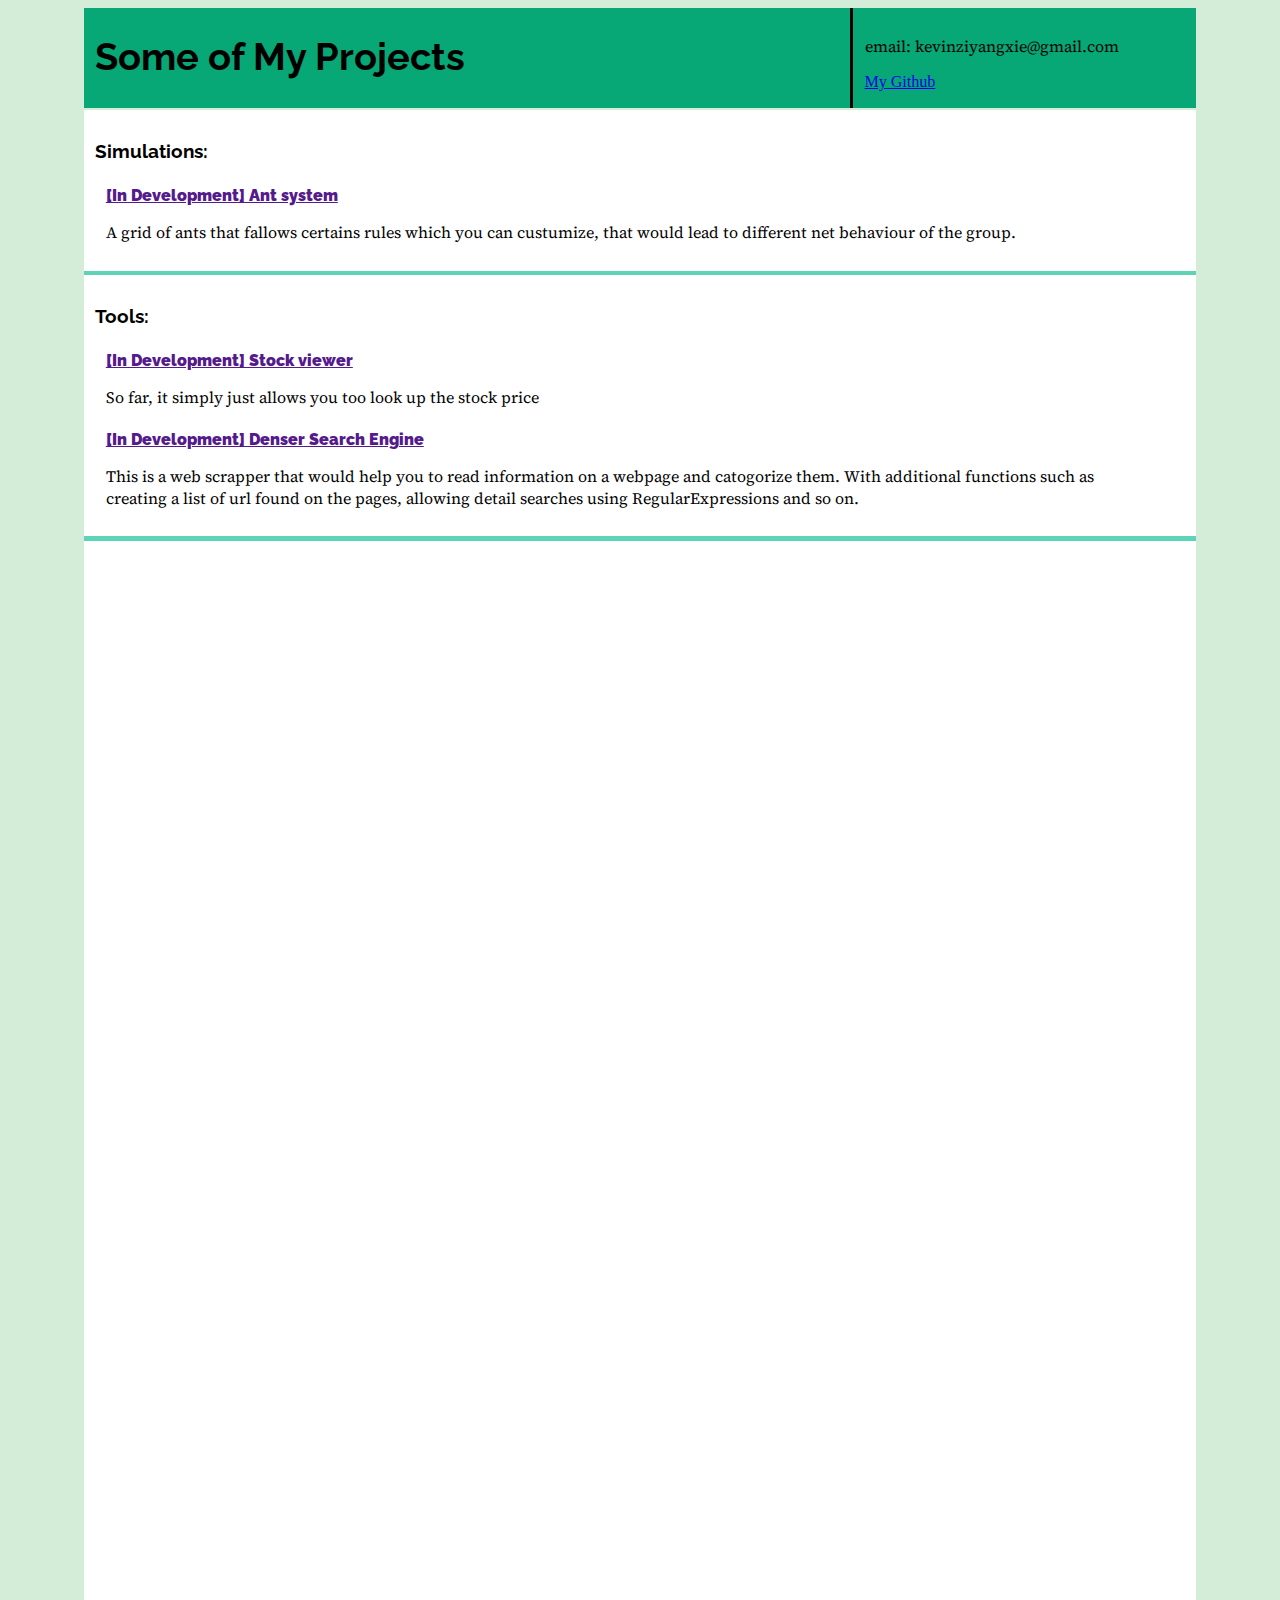
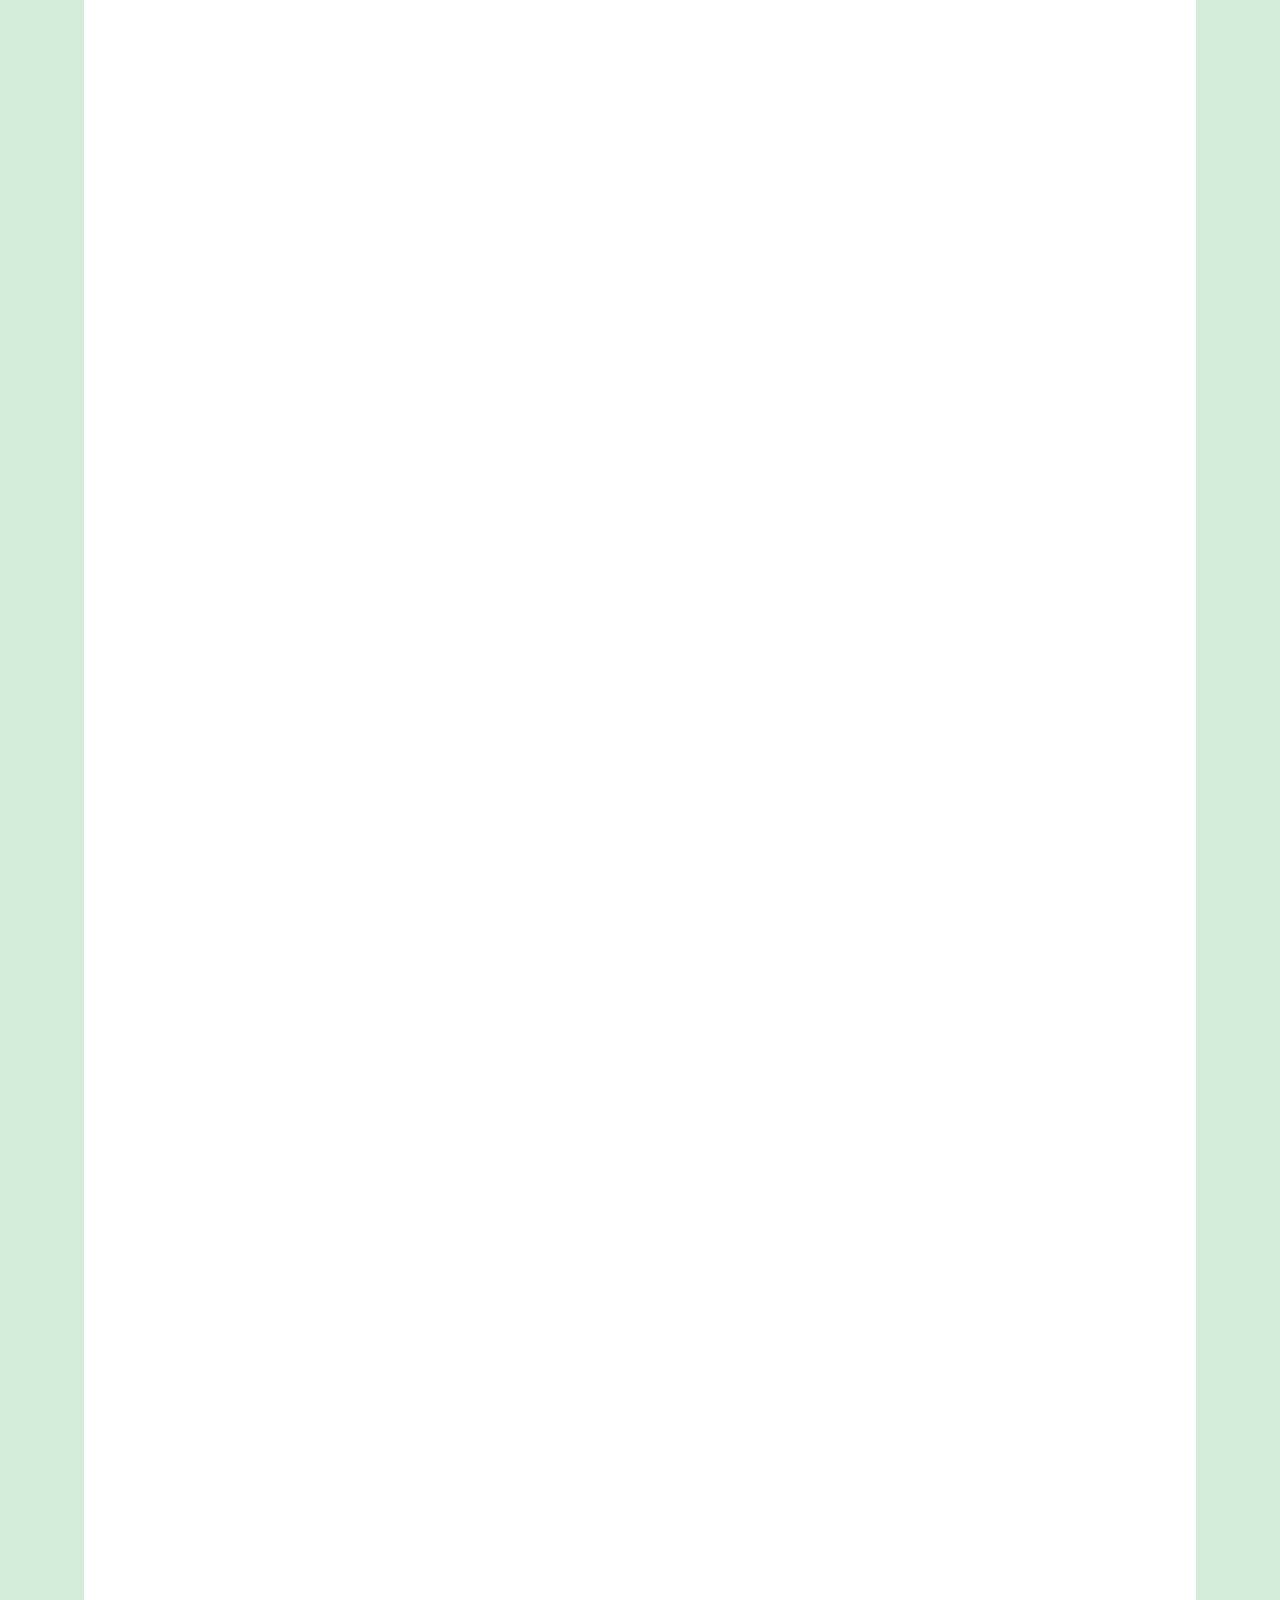
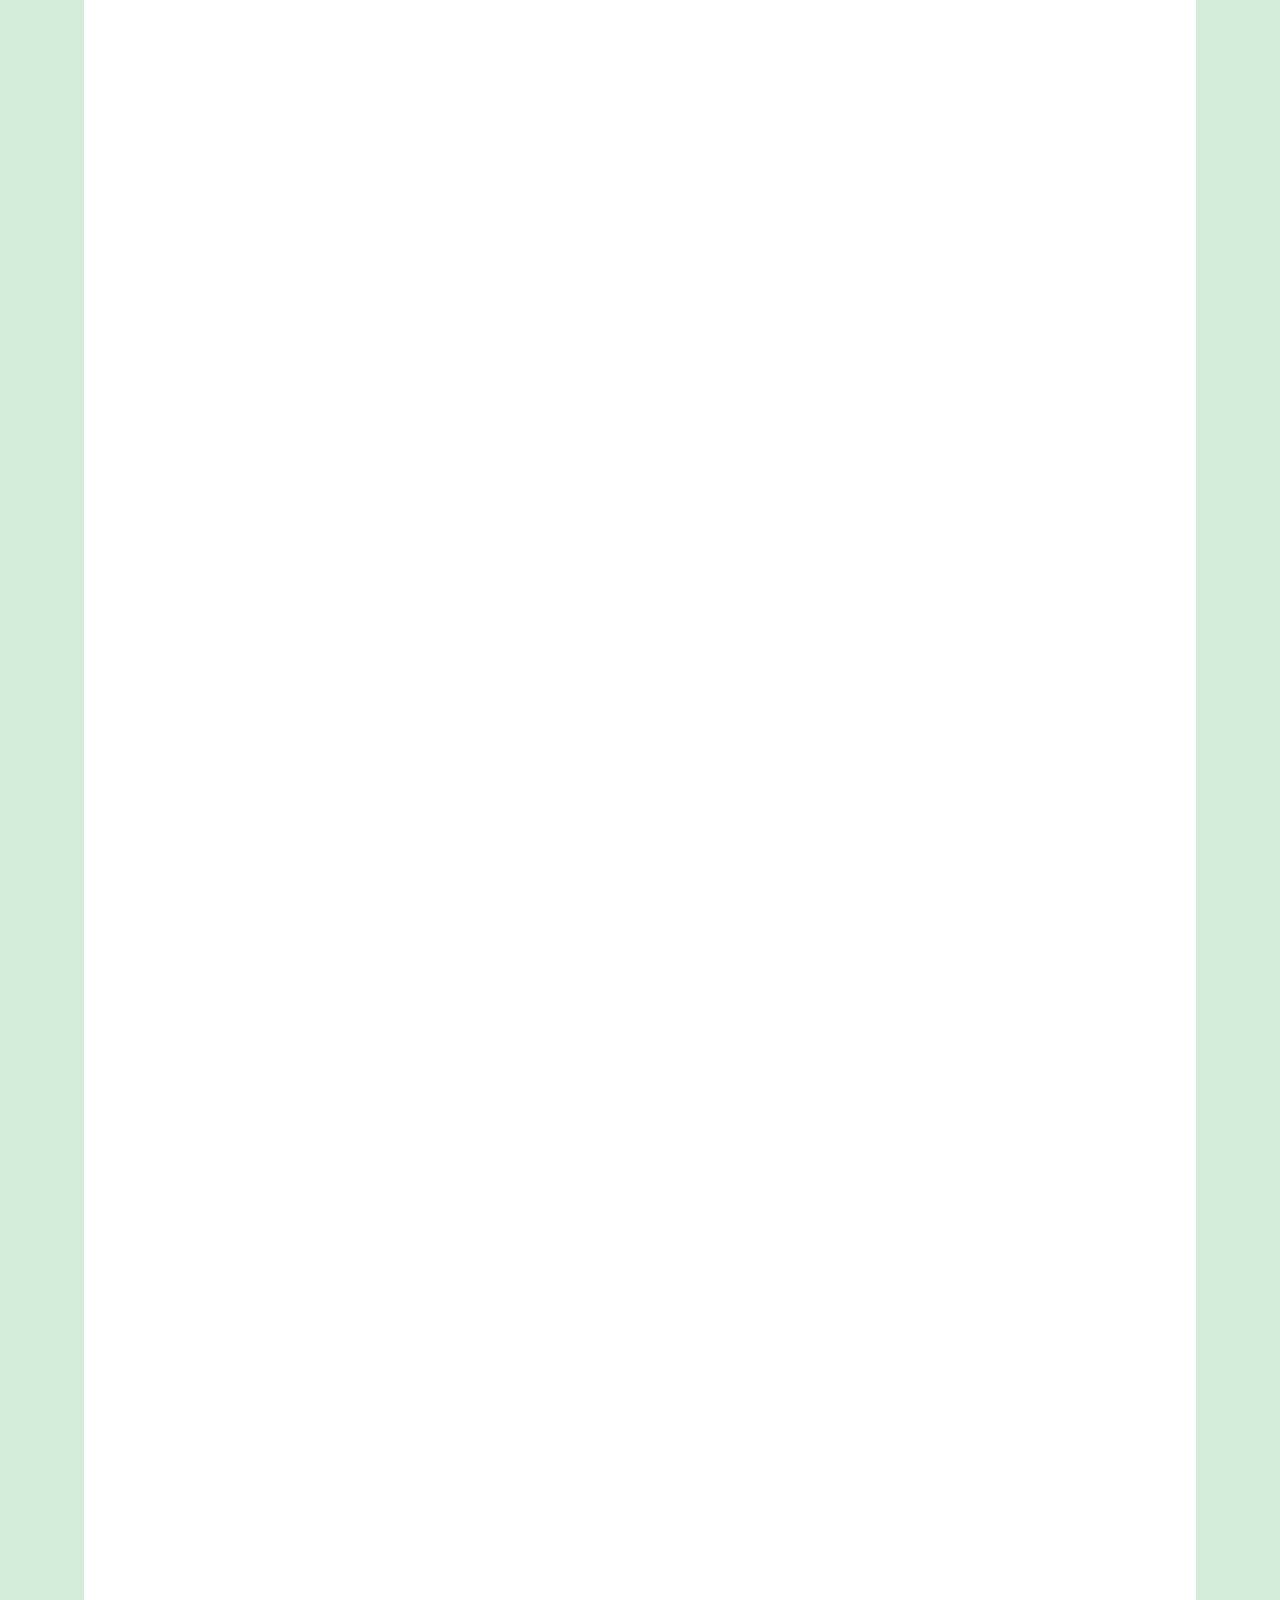
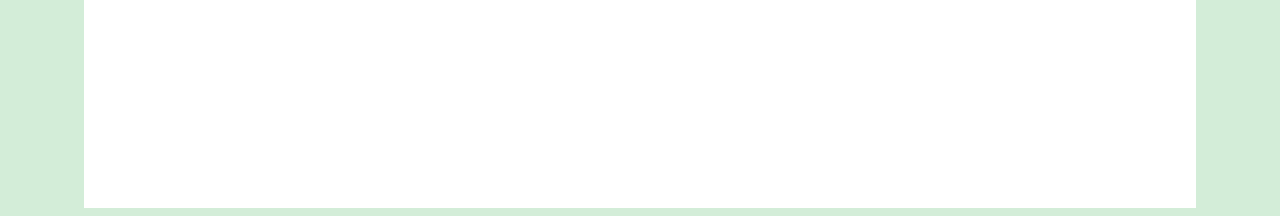
==== index.html @ a77dd5a8 "Update index.html" ====
<!DOCTYPE html>
<html>
<head>
	<link rel="preconnect" href="https://fonts.googleapis.com">
	<link rel="preconnect" href="https://fonts.gstatic.com" crossorigin>
	<link href="https://fonts.googleapis.com/css2?family=Raleway:wght@700&display=swap" rel="stylesheet">
	<link rel="preconnect" href="https://fonts.googleapis.com">
	<link rel="preconnect" href="https://fonts.gstatic.com" crossorigin>
	<link href="https://fonts.googleapis.com/css2?family=Raleway&display=swap" rel="stylesheet">
	<link rel="preconnect" href="https://fonts.googleapis.com">
	<link rel="preconnect" href="https://fonts.gstatic.com" crossorigin>
	<link href="https://fonts.googleapis.com/css2?family=Source+Serif+Pro:ital@0;1&display=swap" rel="stylesheet">
	<meta charset="utf-8">
	<link rel="stylesheet" type="text/css" href="style.css">
	<title>Maths and Simulations</title>
</head>


<body>
<div id="div_1">
	<div id="div_bar">
		<div id="title">
			<h1>Some of My Projects</h1>
		</div>
		<div id="bar"></div>
		<div id="contact">
			<p style="font-family: 'Source Serif Pro', serif;">email: kevinziyangxie@gmail.com</p>
			<a href="https://github.com/Kev-X/kev-x.github.io/blob/main/README.md" target="_blank">My Github</a>
		</div>
	</div>




	<div id="div_content">

		<!--An example of a section


		<div class="div_branche">
			<h3 class="section_title">Pure Mathematics:</h3>
			<div class="div_topic">
				<a href="" class="work_title" target="_blank">Homomorthisms that can be spoted in high school</a>
				<p class="work_description">Some homomorthisms that one can learn based on high school knowledge</p>
			</div>
			<div class="div_topic">
				<a href="" class="work_title" target="_blank">Chaotic system and Transformation</a>
				<p class="work_description">Methods to transform a chaotic system into a linear one</p>
			</div>
			<div class="div_topic">
				<a href="" class="work_title" target="_blank">Mathematical proof of sampling</a>
				<p class="work_description">Another way to proove a theorem regarding to some group</p>
			</div>
		</div>
		

		
		<div class="bar_horizontal"></div>
		

		-->
		<div class="div_branche">
			<h3 class="section_title">Simulations:</h3>
			<div class="div_topic">
				<a href="" class="work_title" target="_blank">[In Development] Ant system</a>
				<p class="work_description">A grid of ants that fallows certains rules which you can custumize, that would lead to different net behaviour of the group.</p>
			</div>


		</div>
		

		
		<div class="bar_horizontal"></div>

		<div class="div_branche">
			<h3 class="section_title">Tools:</h3>
			<div class="div_topic">
				<a href="" class="work_title" target="_blank">[In Development] Stock viewer</a>
				<p class="work_description">So far, it simply just allows you too look up the stock price</p>
			</div>
			<div class="div_topic">
				<a href="" class="work_title" target="_blank">[In Development] Denser Search Engine</a>
				<p class="work_description">This is a web scrapper that would help you to read information on a webpage and catogorize them. With additional functions such as creating a list of url found on the pages, allowing detail searches using RegularExpressions and so on.</p>
			</div>


		</div>
		

		
		<div class="bar_horizontal"></div>

		

		

	</div>

</div>

</body>
</html>
---- style.css ----
h1{
	font-family: 'Raleway', sans-serif;
}
h2{
	font-family: 'Raleway', sans-serif;
}
body{
	background-color: rgb(211, 237, 216);
	min-width: 650px;
}

#div_1{
	height: 5000px;
	background-color: rgb(211, 237, 216);
	display: flex;
	flex-direction: column;
}

#div_bar{
	height: 2%;
	width: 88%;
	margin-left: 6%;
	background-color: rgb(7, 168, 117);
	display: flex;
	flex-direction: row;
}

#title{
	width: 70%;
	height: 100%;
	background-color: rgba(0, 0, 0, 0);
	padding-left: 1%;
	font-size: 120%;
}

#bar{
	width: 0.3%;
	height: 100%;
	background-color: black;
}

#contact{
	width: 29.7%;
	height: 100%;
	background-color: rgba(0, 0, 0, 0);
	padding: 1%;
	text-align:	left;
}

#div_content{
	width: 88%;
	height: 98%;
	margin-top: 0.2%;
	background-color: white;
	display: flex;
	flex-direction: column;
	margin-left: 6%;
}

.div_branche{
	margin: 0.5%;
	padding: 0.5%;
	display: flex;
	flex-direction: column;
	background-color: white;

}

.section_title{
	font-family: 'Raleway', sans-serif;
	font-weight: 700;
}
.work_title{
	font-family: 'Raleway', sans-serif;
}
.work_description{
	font-family: 'Source Serif Pro', serif;
}

.div_topic{
	background: white;
	margin-top: 0.5%;
	padding-left:1% ;
	padding-right: 4%;
}

.work_title{
	font-weight: 900;
}

.bar_horizontal{
	height: 0.1%;

	background-color: rgb(93, 212, 184);
}
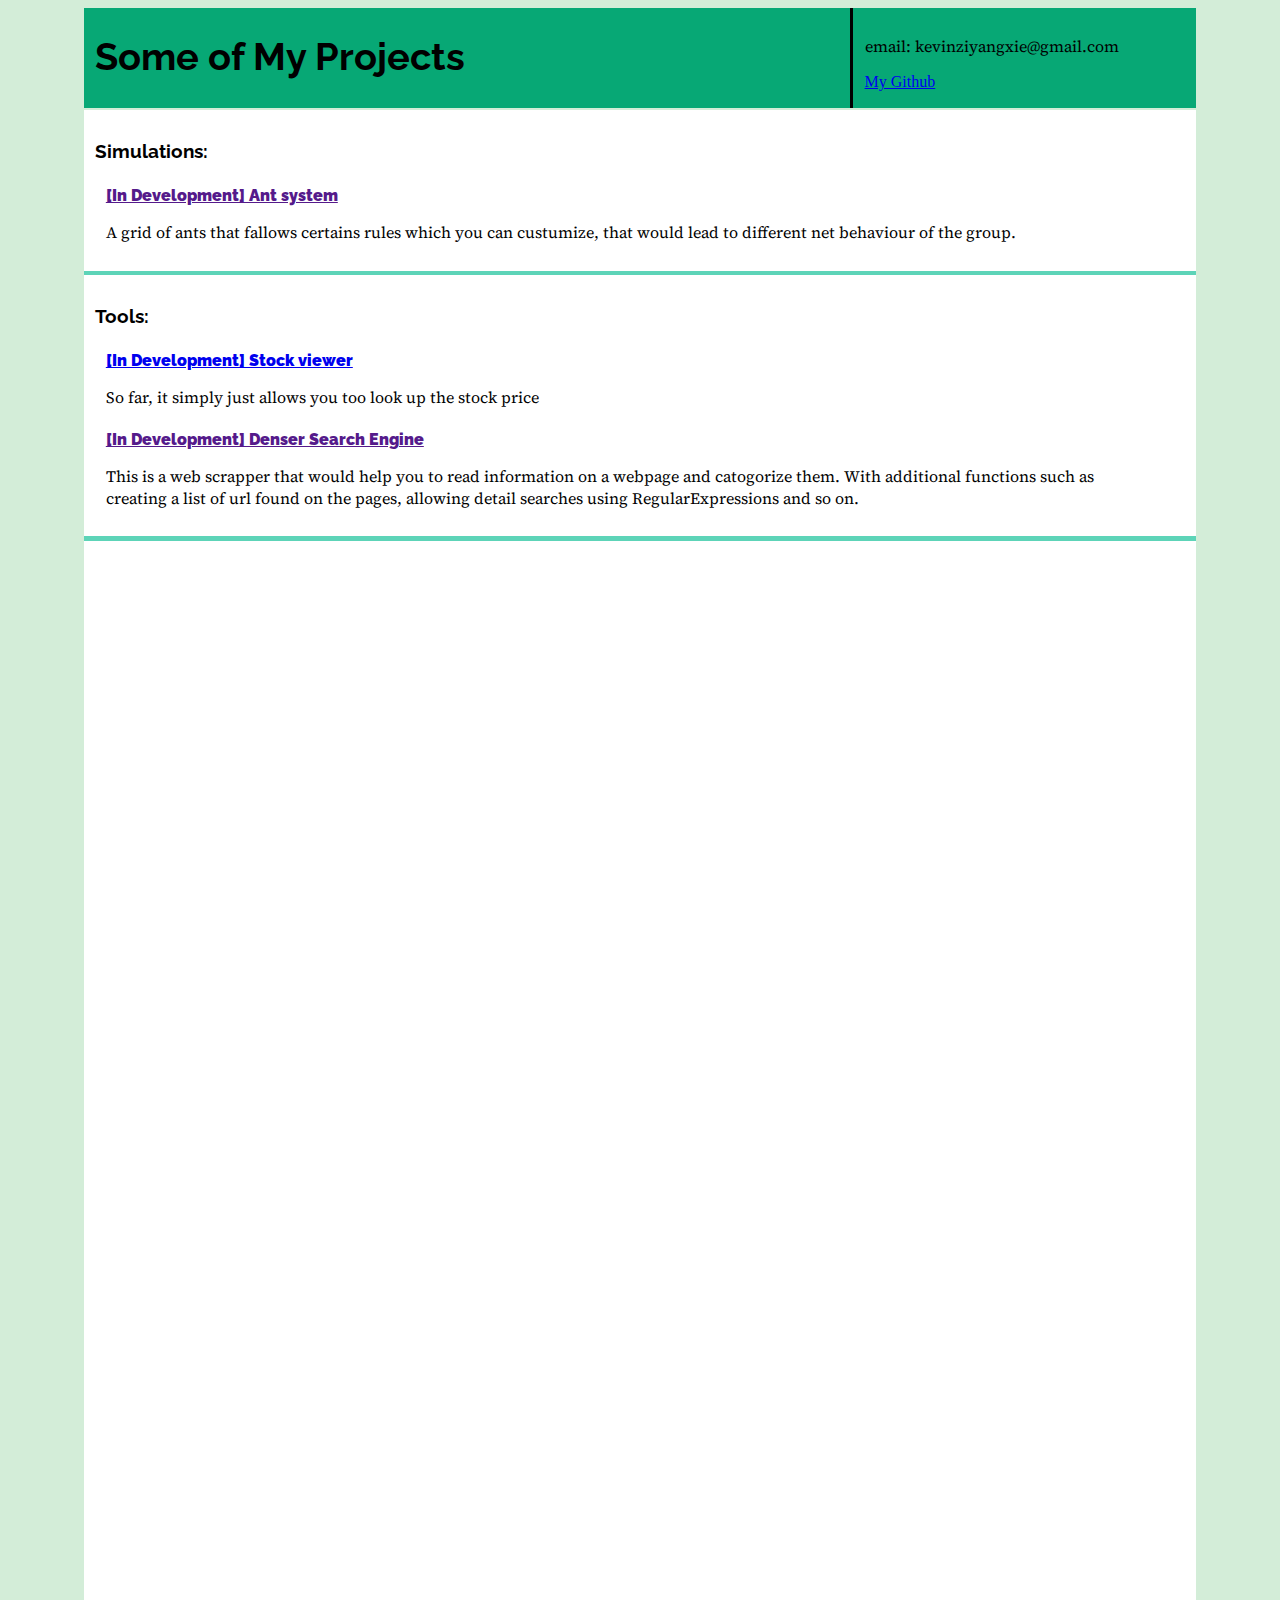
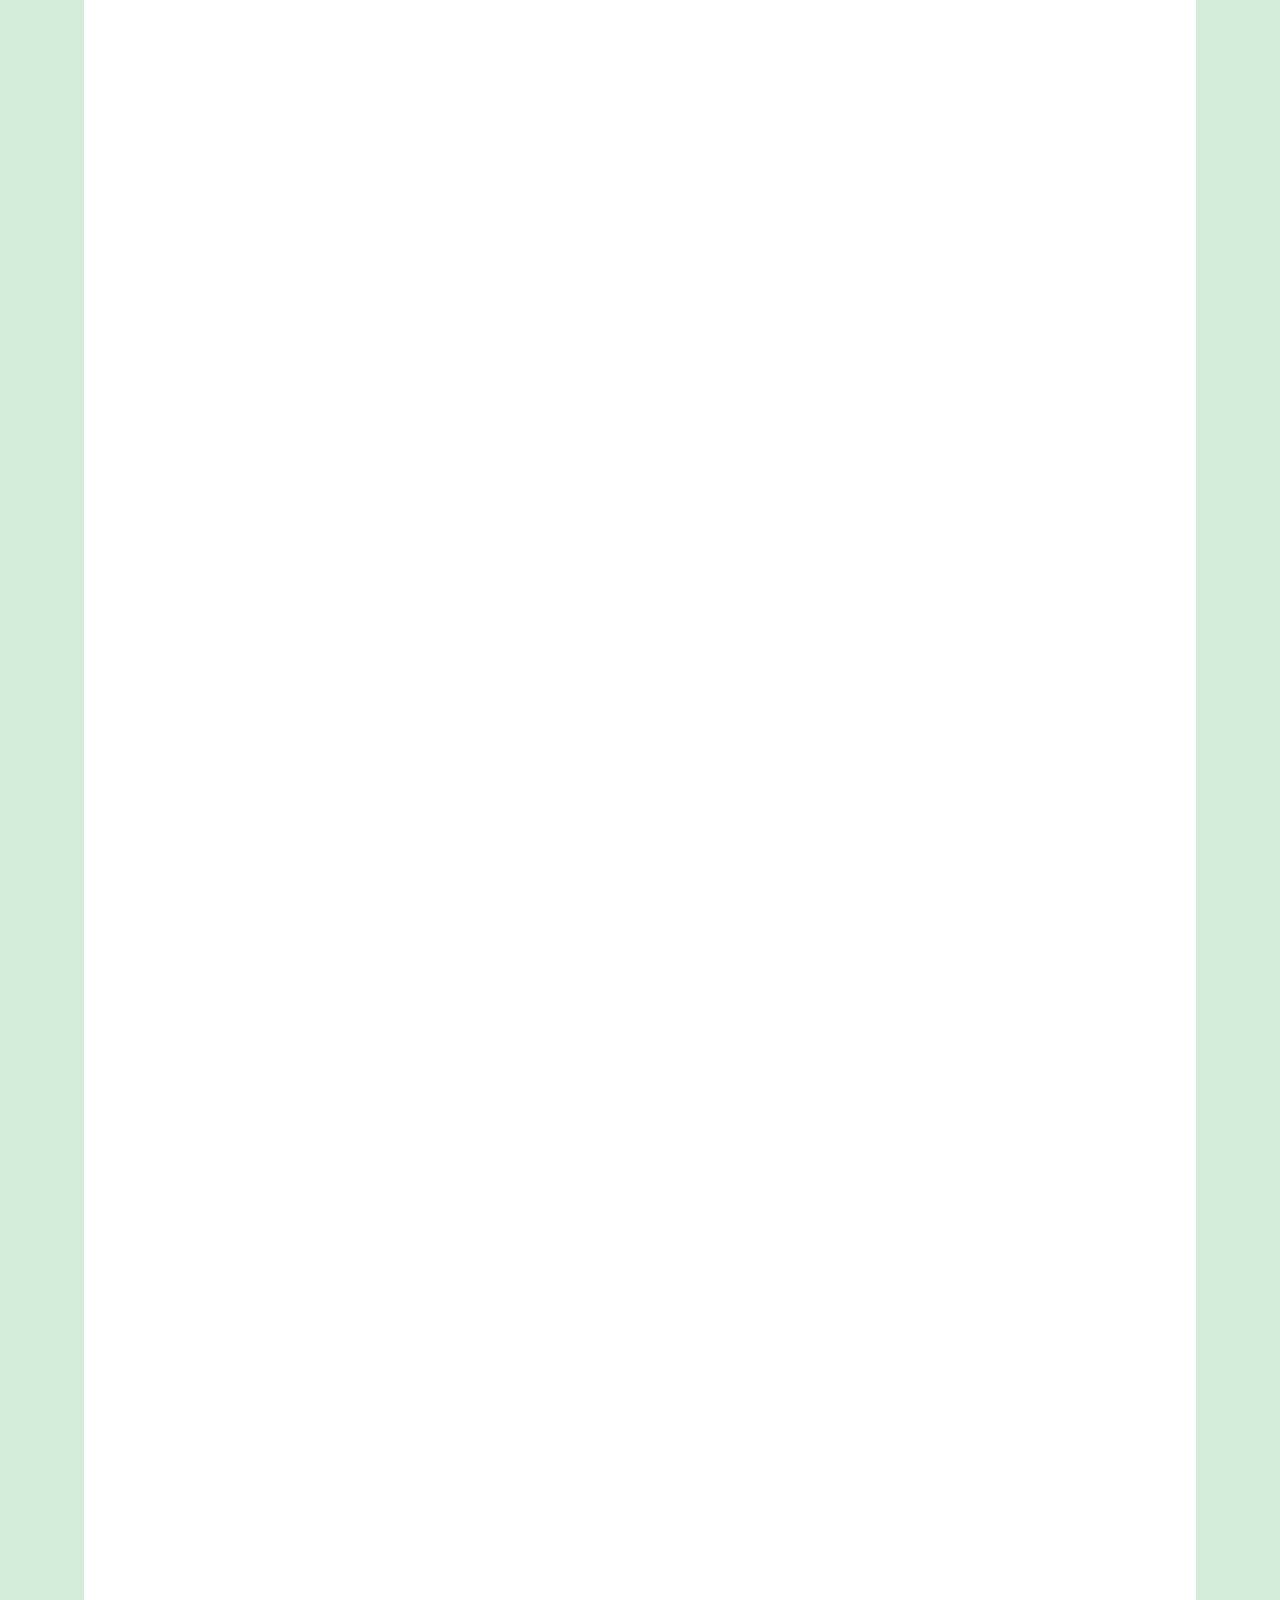
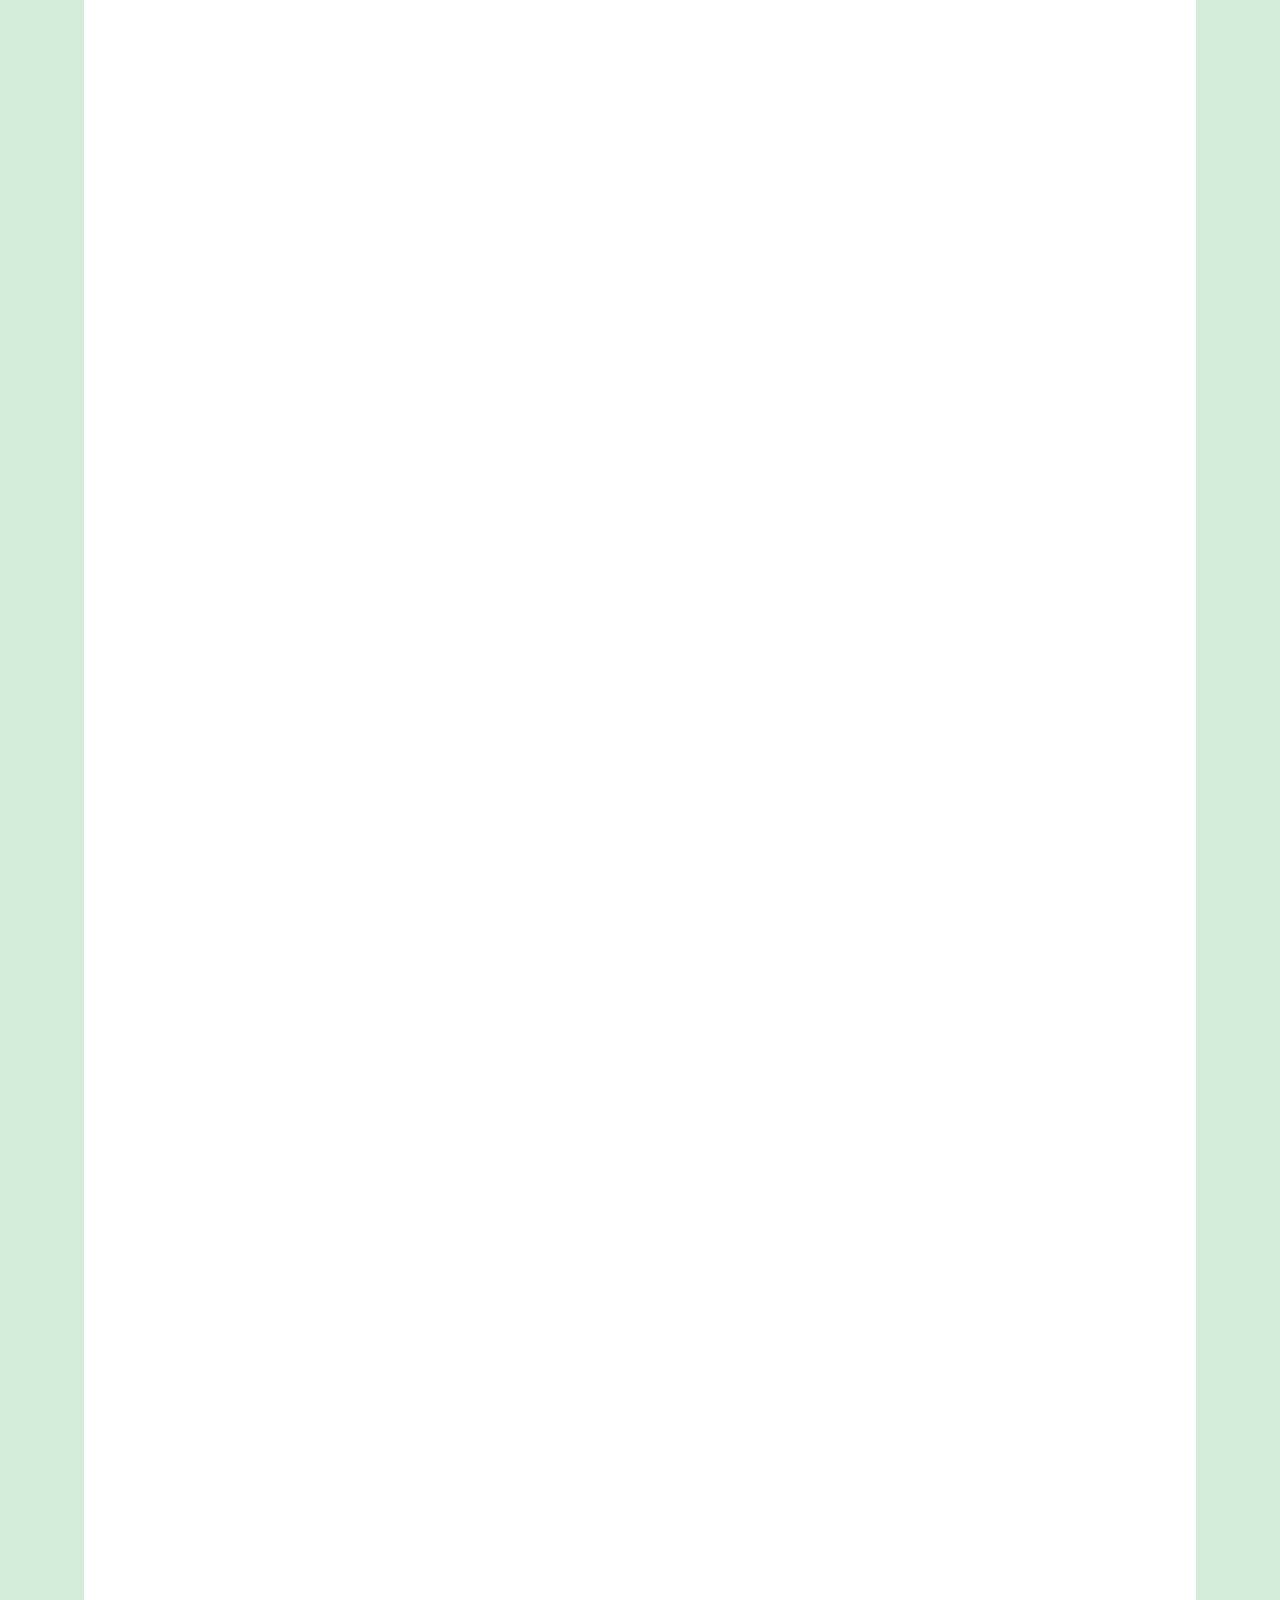
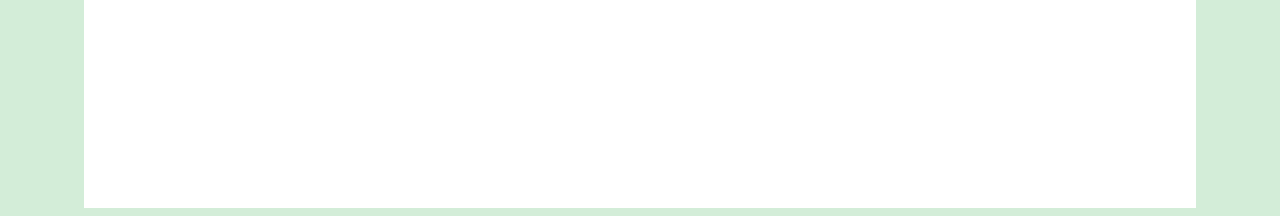
==== commit 59b017bc: "Update index.html" ====
--- a/index.html
+++ b/index.html
@@ -76,7 +76,7 @@
 		<div class="div_branche">
 			<h3 class="section_title">Tools:</h3>
 			<div class="div_topic">
-				<a href="" class="work_title" target="_blank">[In Development] Stock viewer</a>
+				<a href="tools/stock_monitor.py" class="work_title" target="_blank">[In Development] Stock viewer</a>
 				<p class="work_description">So far, it simply just allows you too look up the stock price</p>
 			</div>
 			<div class="div_topic">
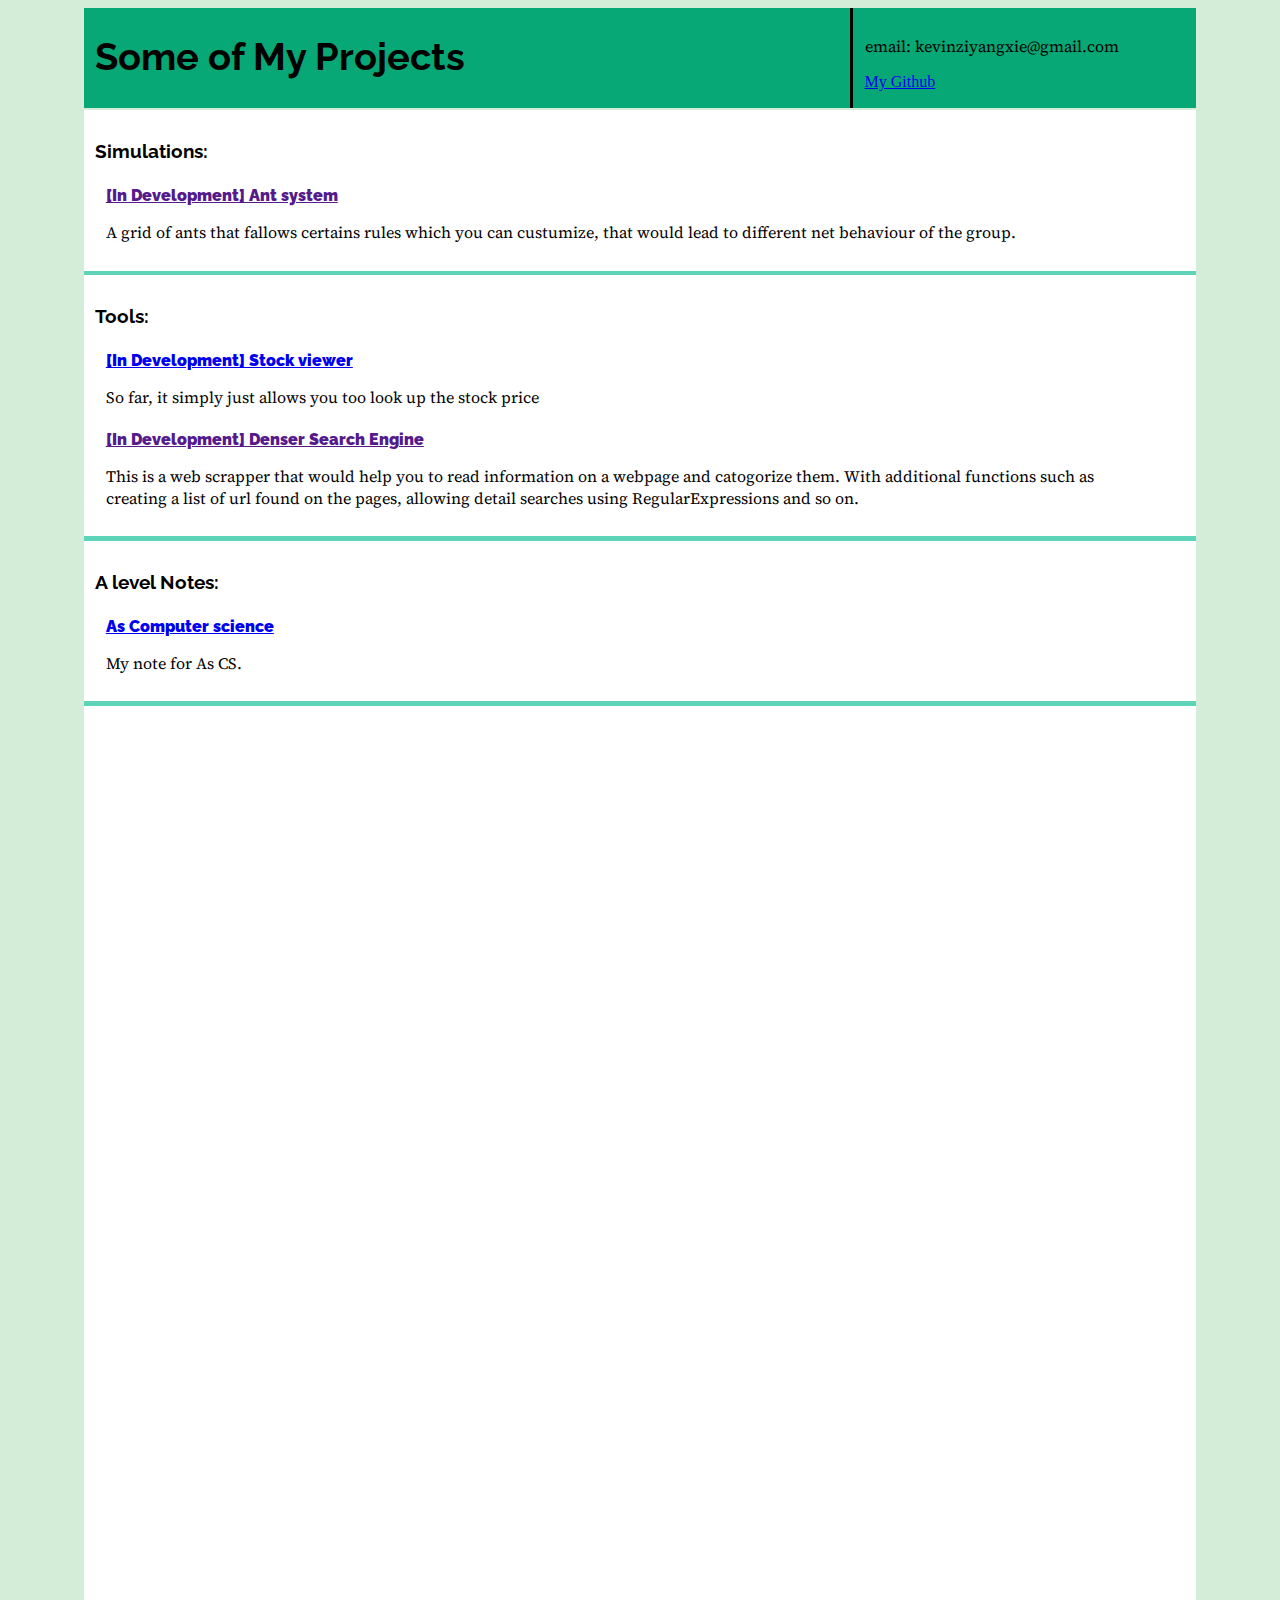
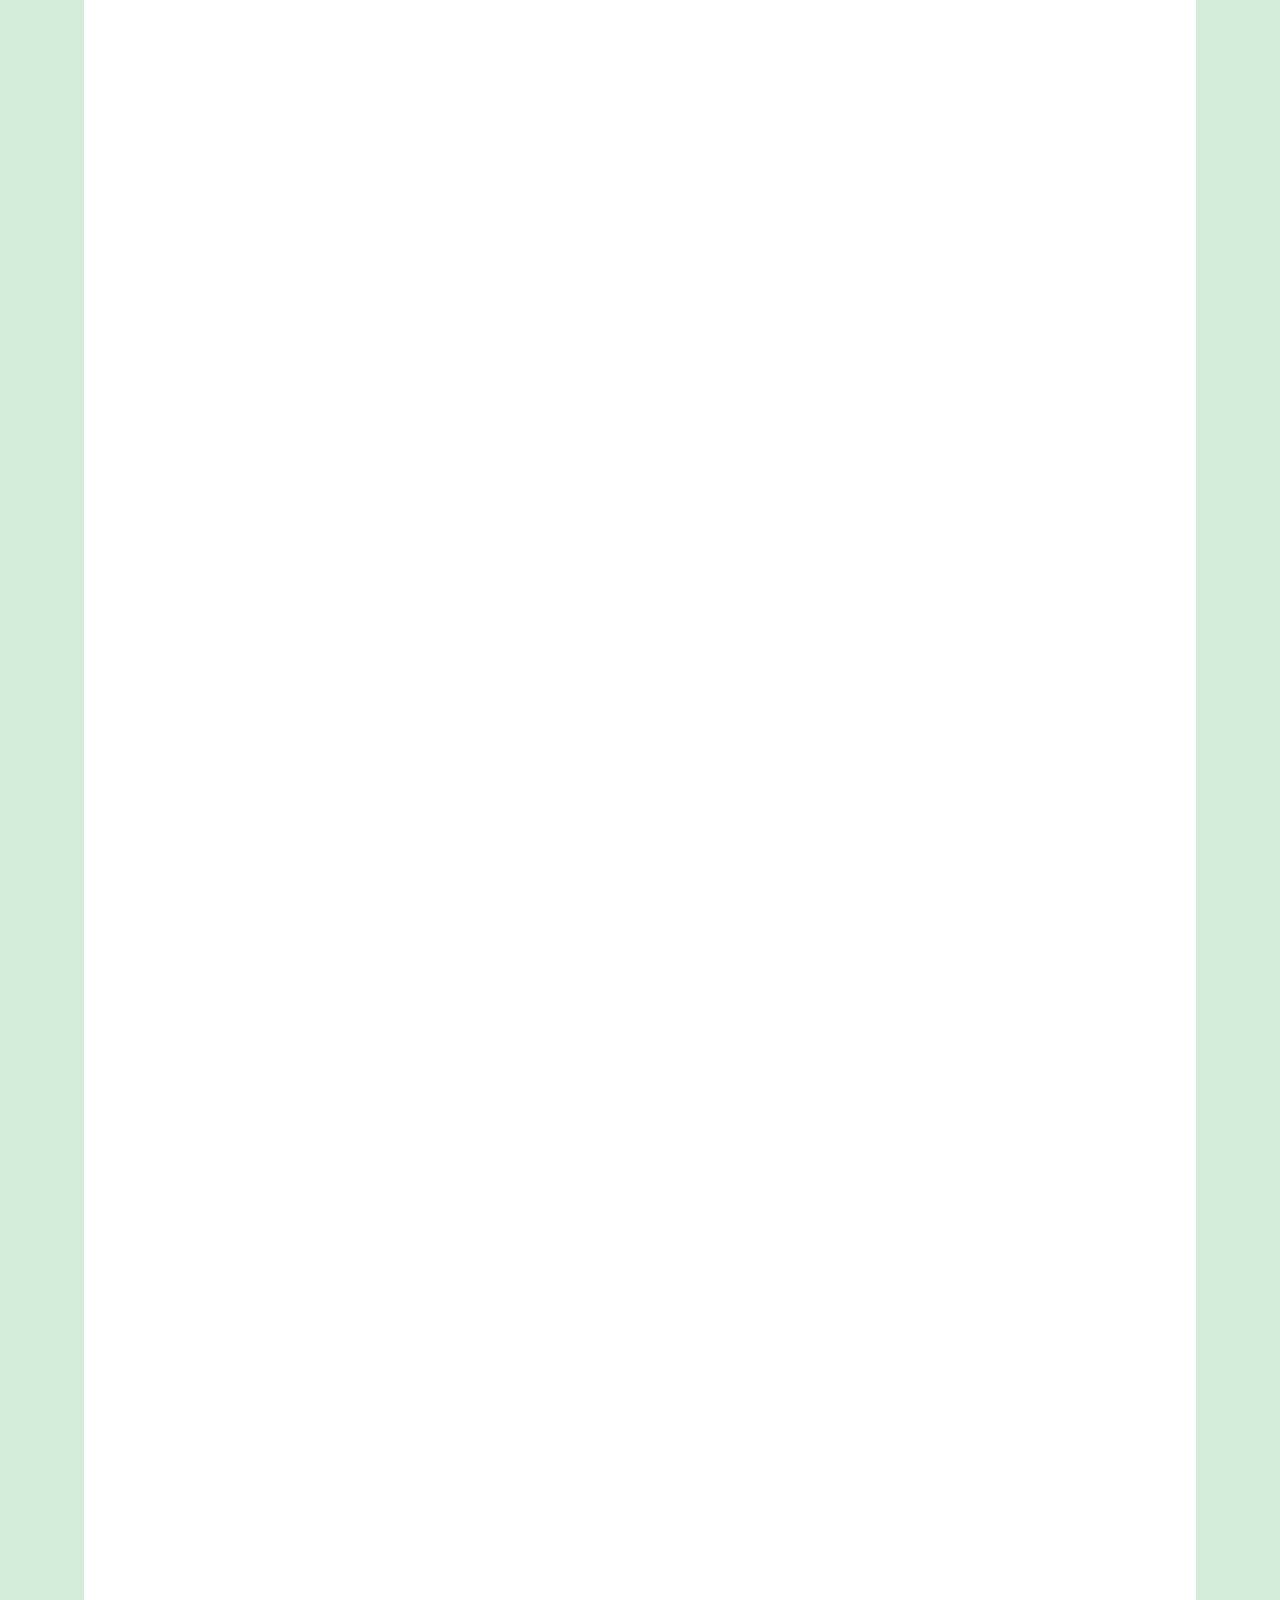
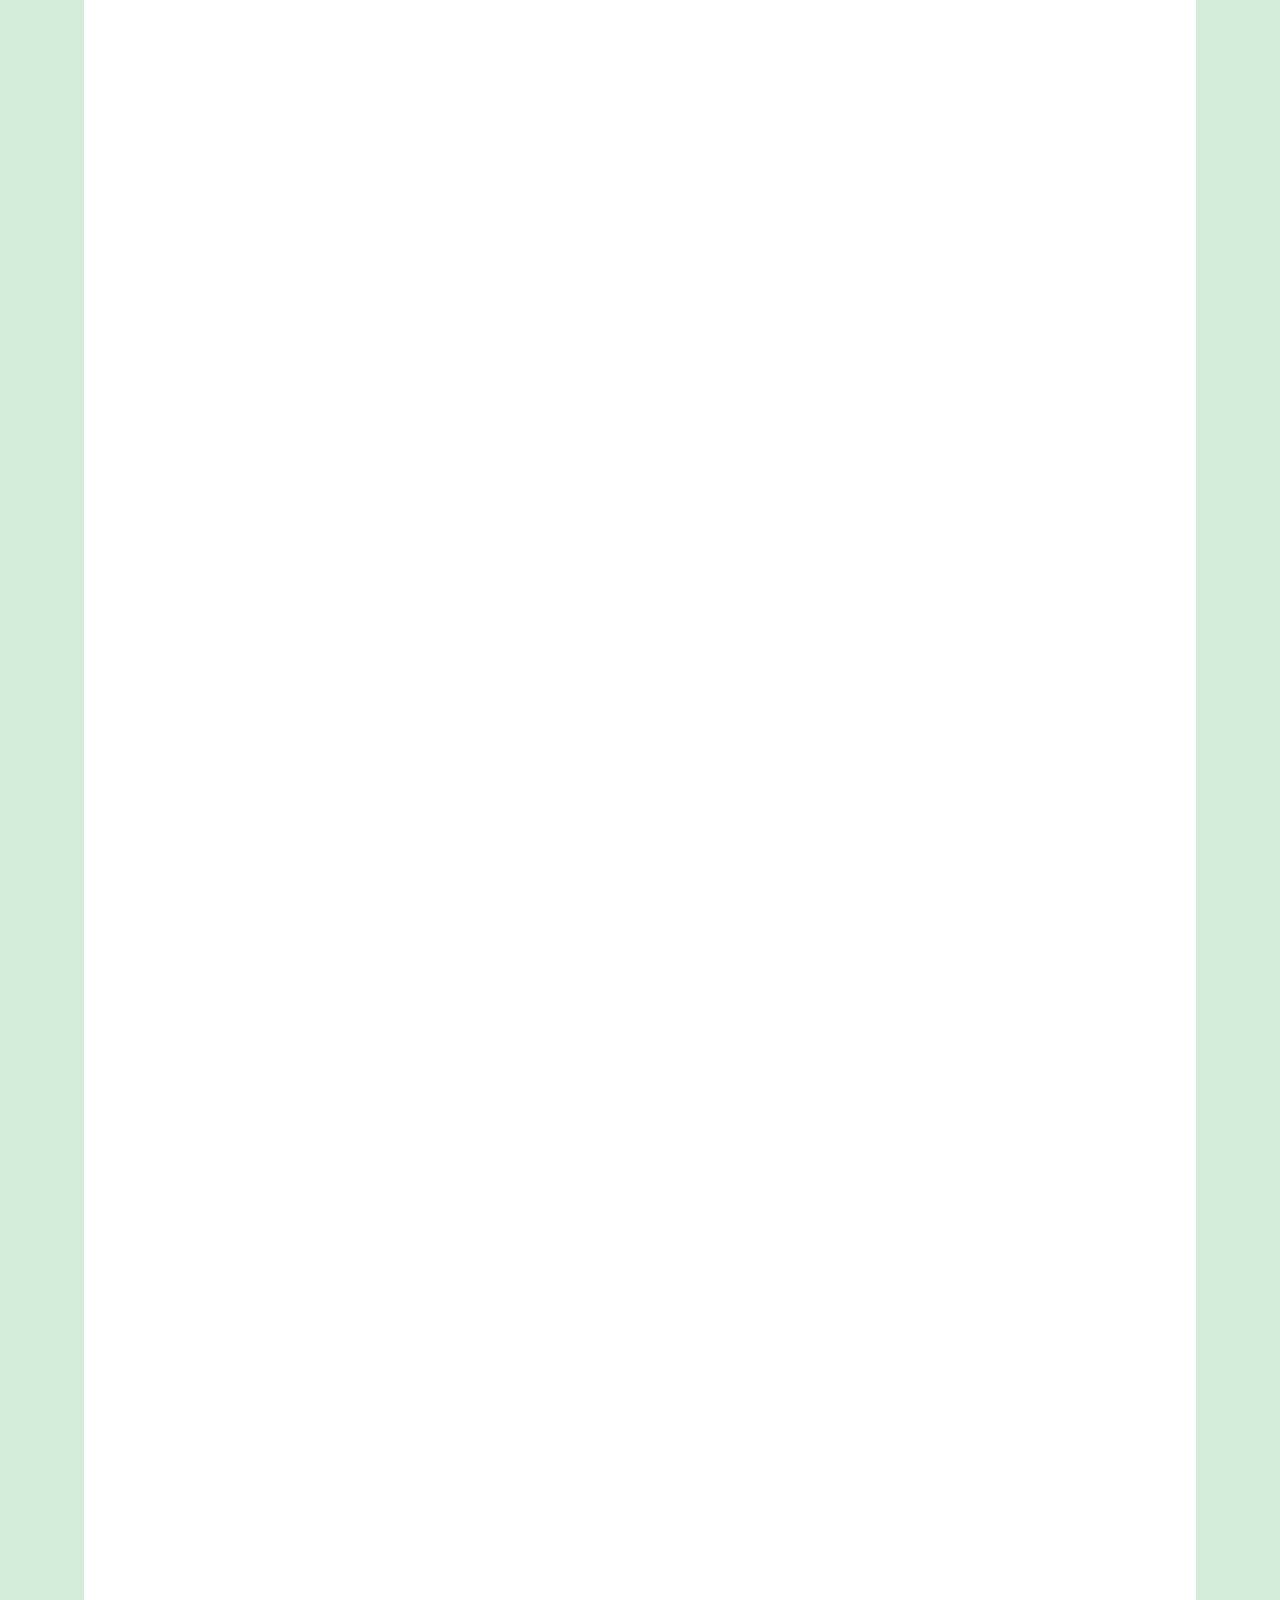
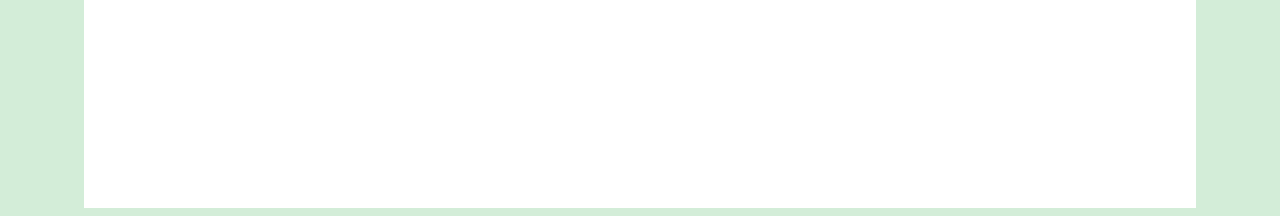
==== commit 5245b6df: "Update index.html" ====
--- a/index.html
+++ b/index.html
@@ -87,11 +87,21 @@
 
 		</div>
 		
+		
 
 		
 		<div class="bar_horizontal"></div>
 
+		<div class="div_branche">
+			<h3 class="section_title">A level Notes:</h3>
+			<div class="div_topic">
+				<a href="pdf/cs_note.pdf" class="work_title" target="_blank">As Computer science</a>
+				<p class="work_description">My note for As CS.</p>
+			</div>
+		</div>
 		
+		
+		<div class="bar_horizontal"></div>
 
 		
 
@@ -100,4 +110,4 @@
 </div>
 
 </body>
-</html>+</html>
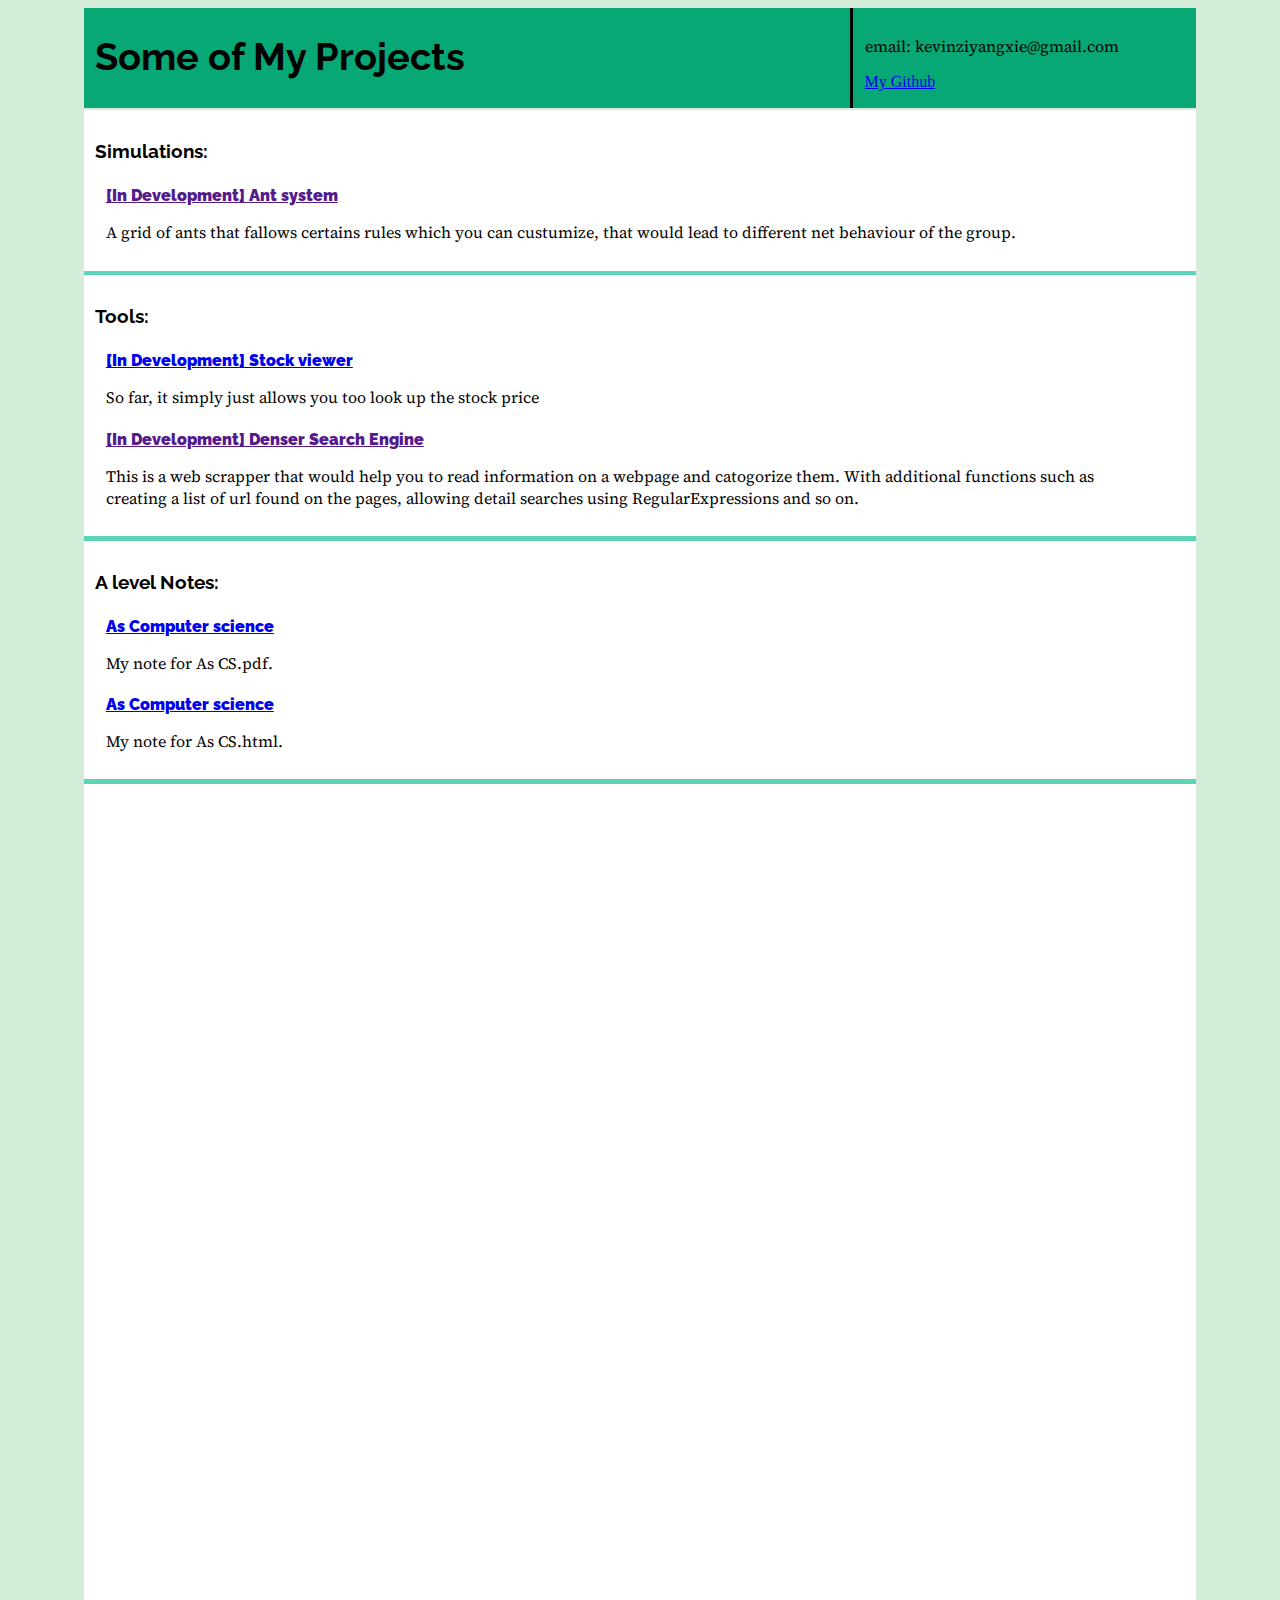
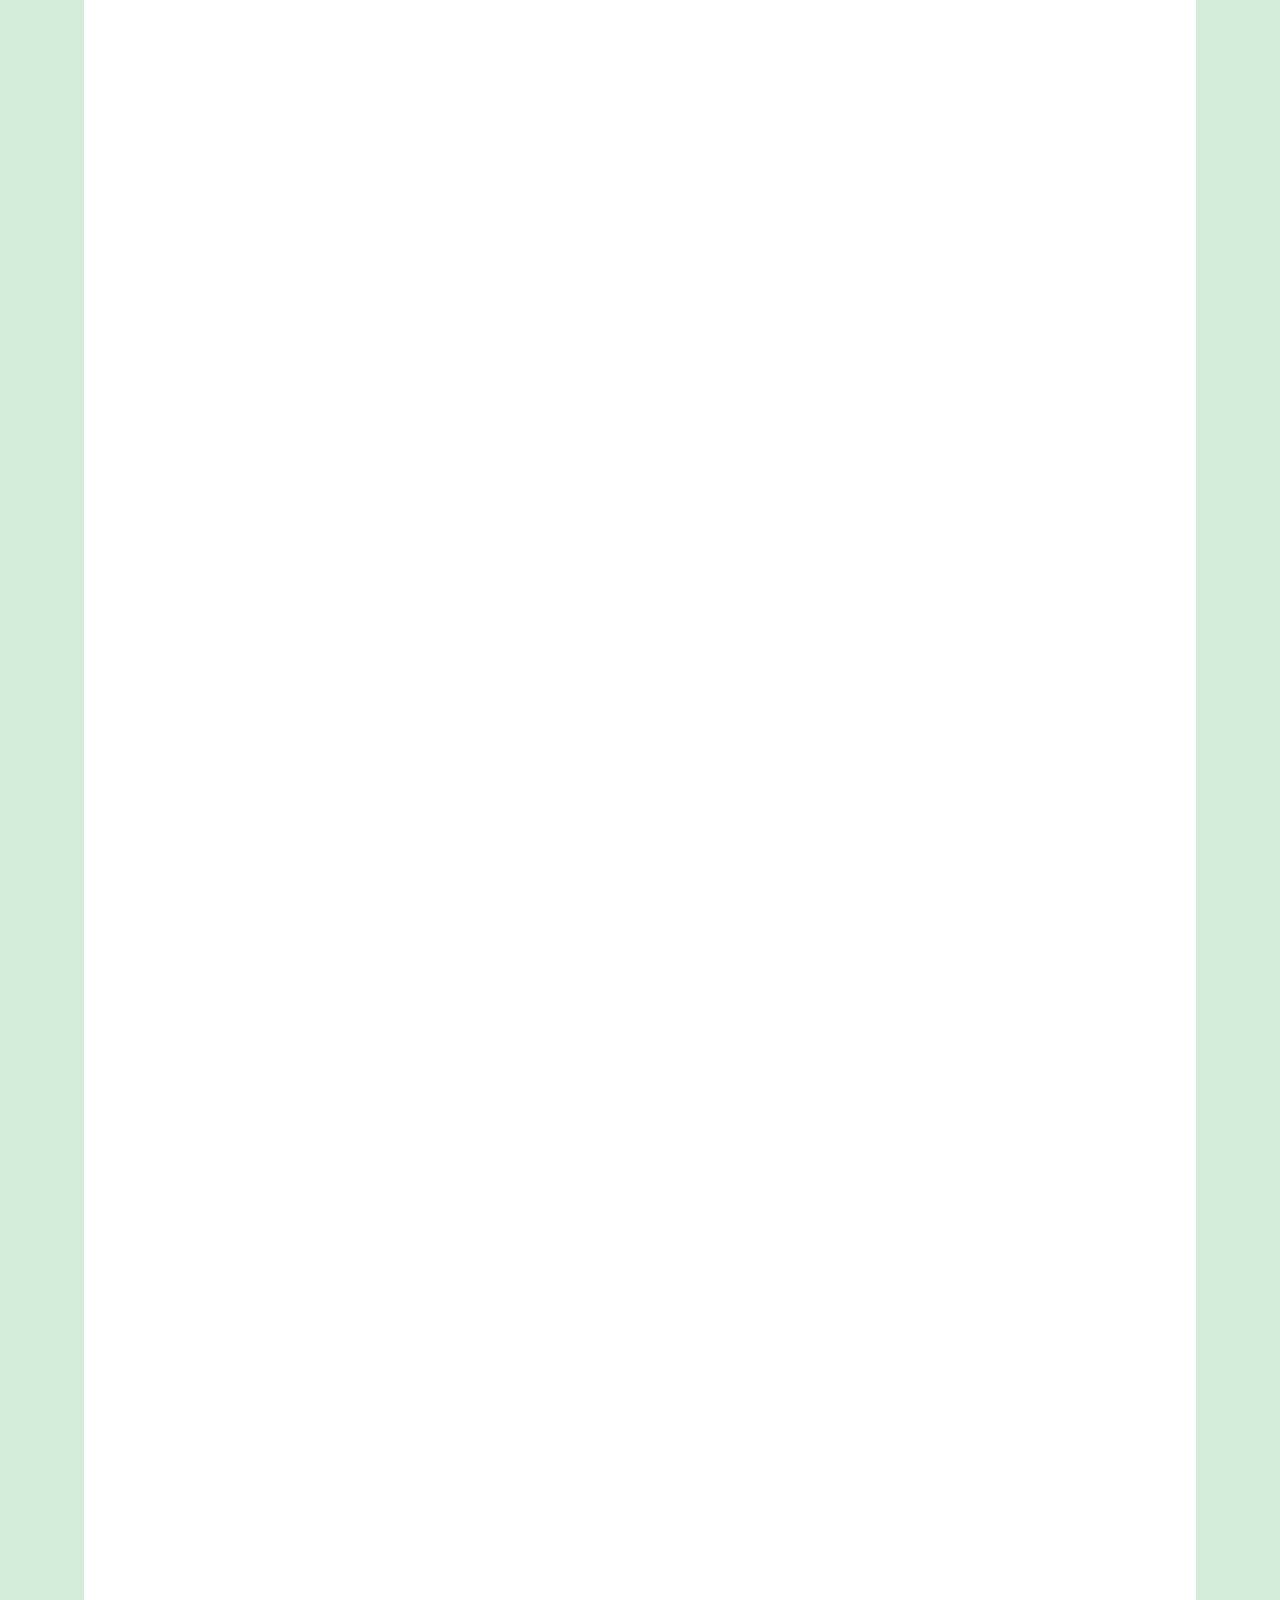
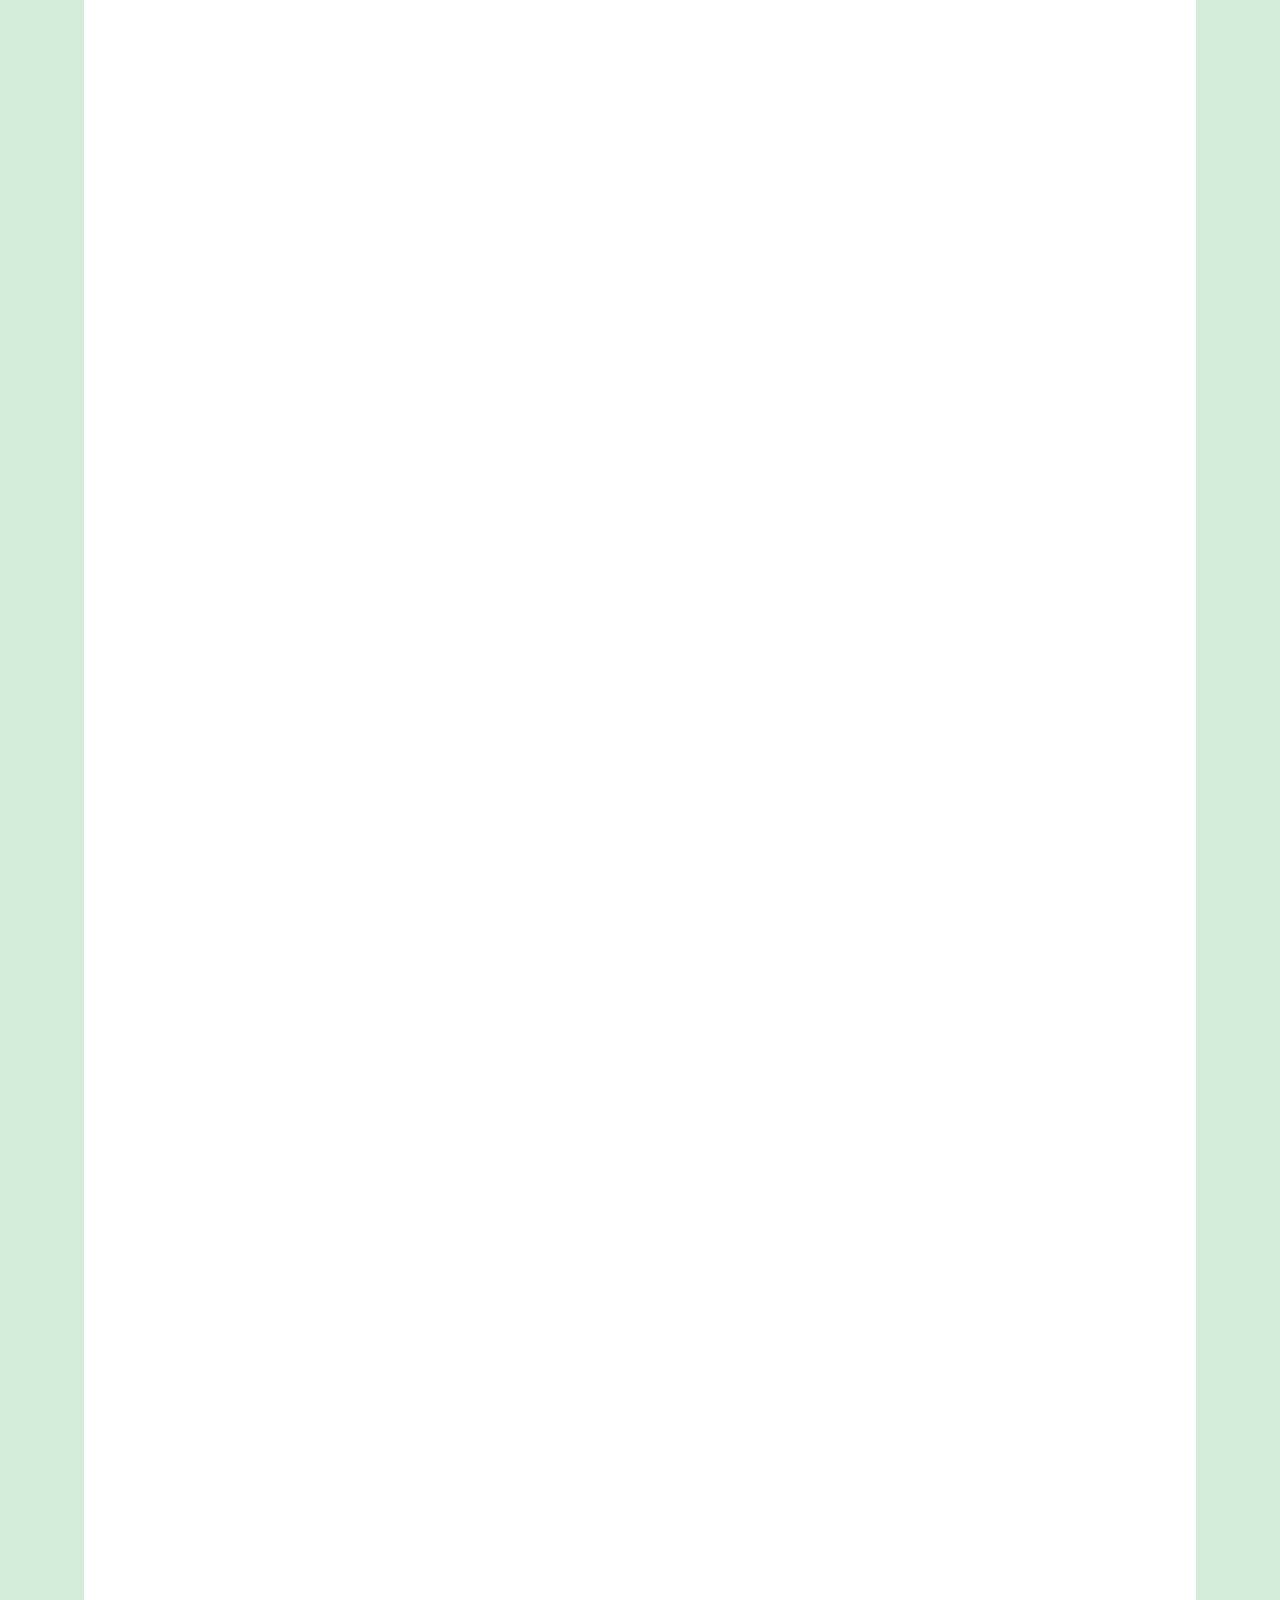
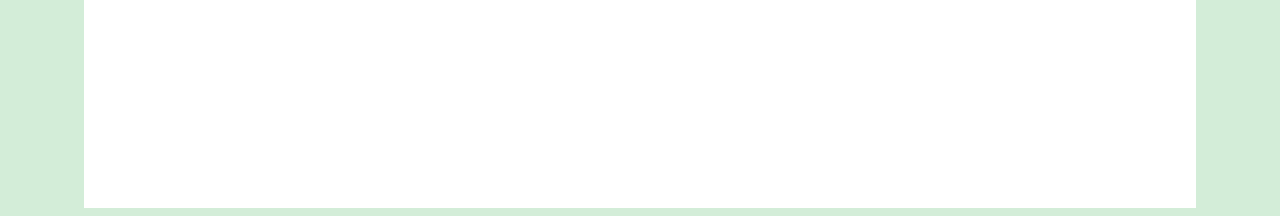
==== commit 2a992b4f: "Update index.html" ====
--- a/index.html
+++ b/index.html
@@ -95,8 +95,12 @@
 		<div class="div_branche">
 			<h3 class="section_title">A level Notes:</h3>
 			<div class="div_topic">
-				<a href="pdf/cs_note.pdf" class="work_title" target="_blank">As Computer science</a>
-				<p class="work_description">My note for As CS.</p>
+				<a href="pdf/Revision\ Note.pdf" class="work_title" target="_blank">As Computer science</a>
+				<p class="work_description">My note for As CS.pdf.</p>
+			</div>
+			<div class="div_topic">
+				<a href="pdf/Revision\ Note.html" class="work_title" target="_blank">As Computer science</a>
+				<p class="work_description">My note for As CS.html.</p>
 			</div>
 		</div>
 		
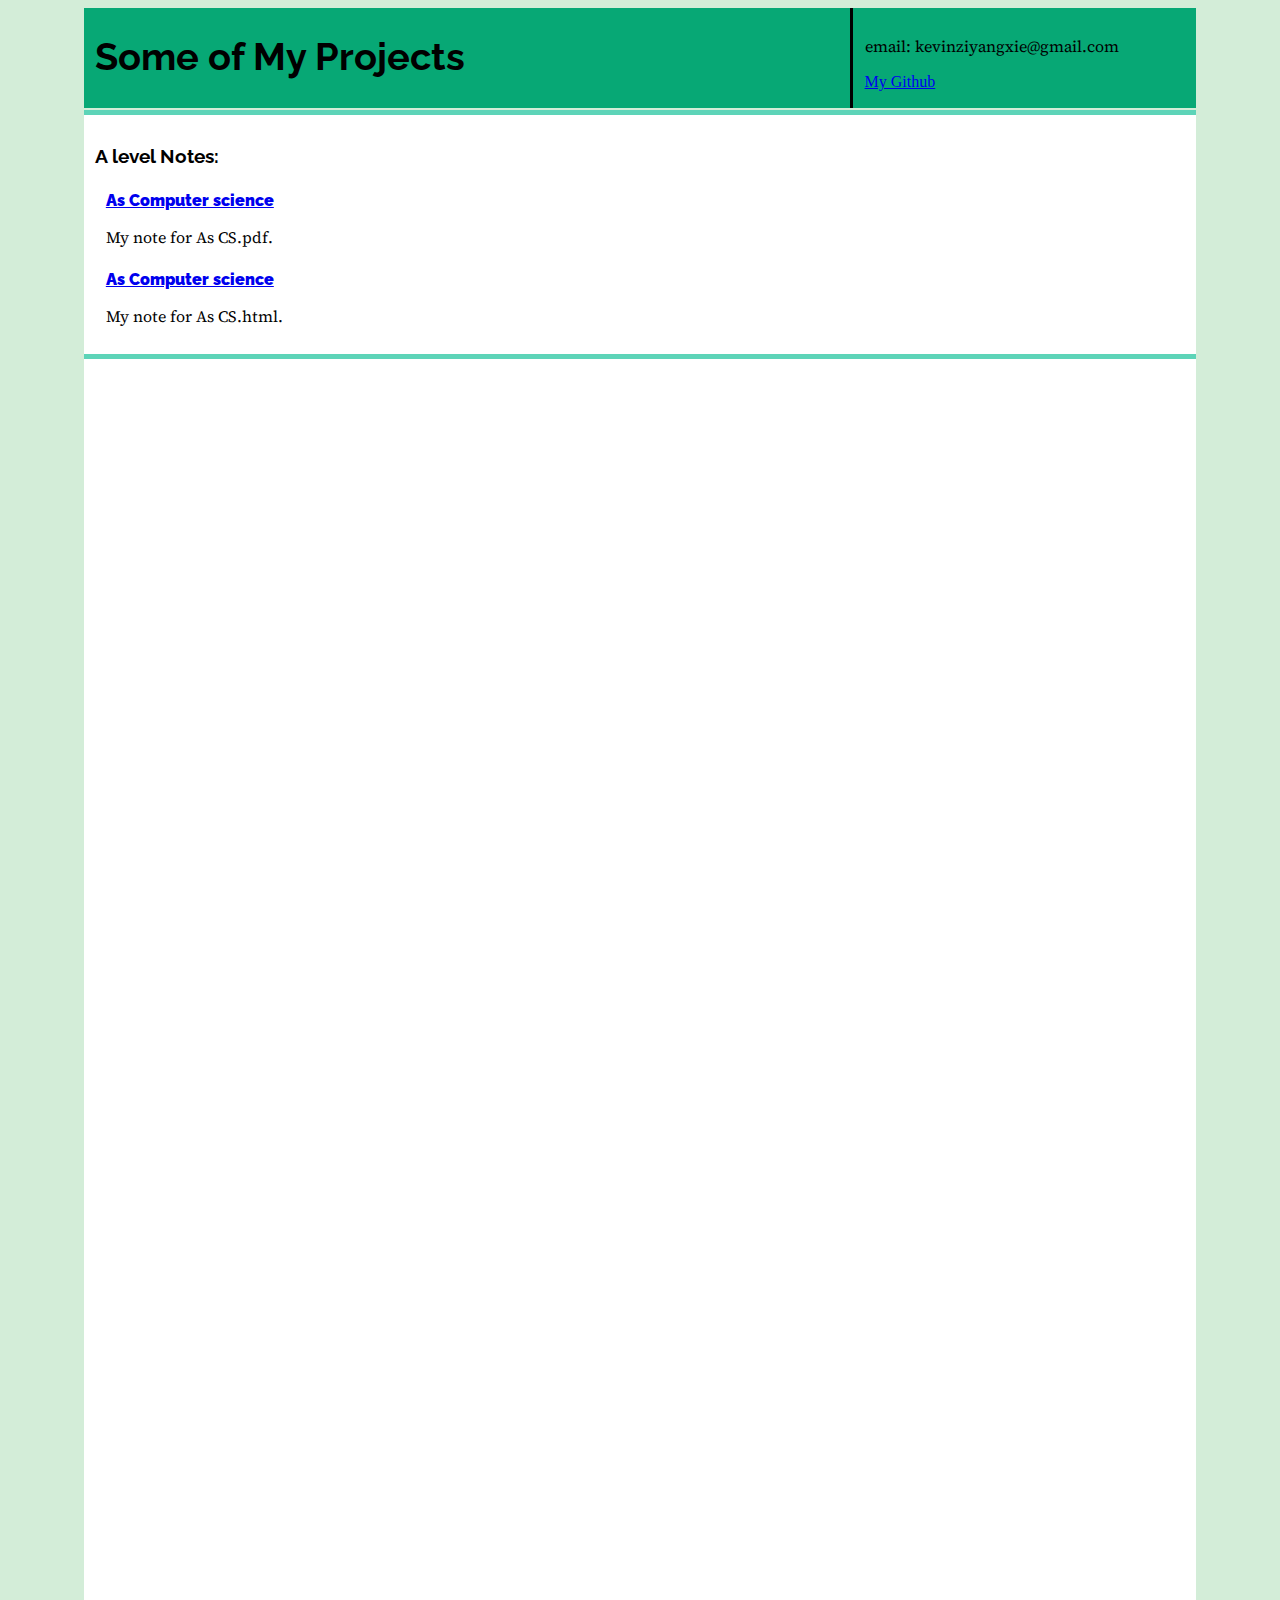
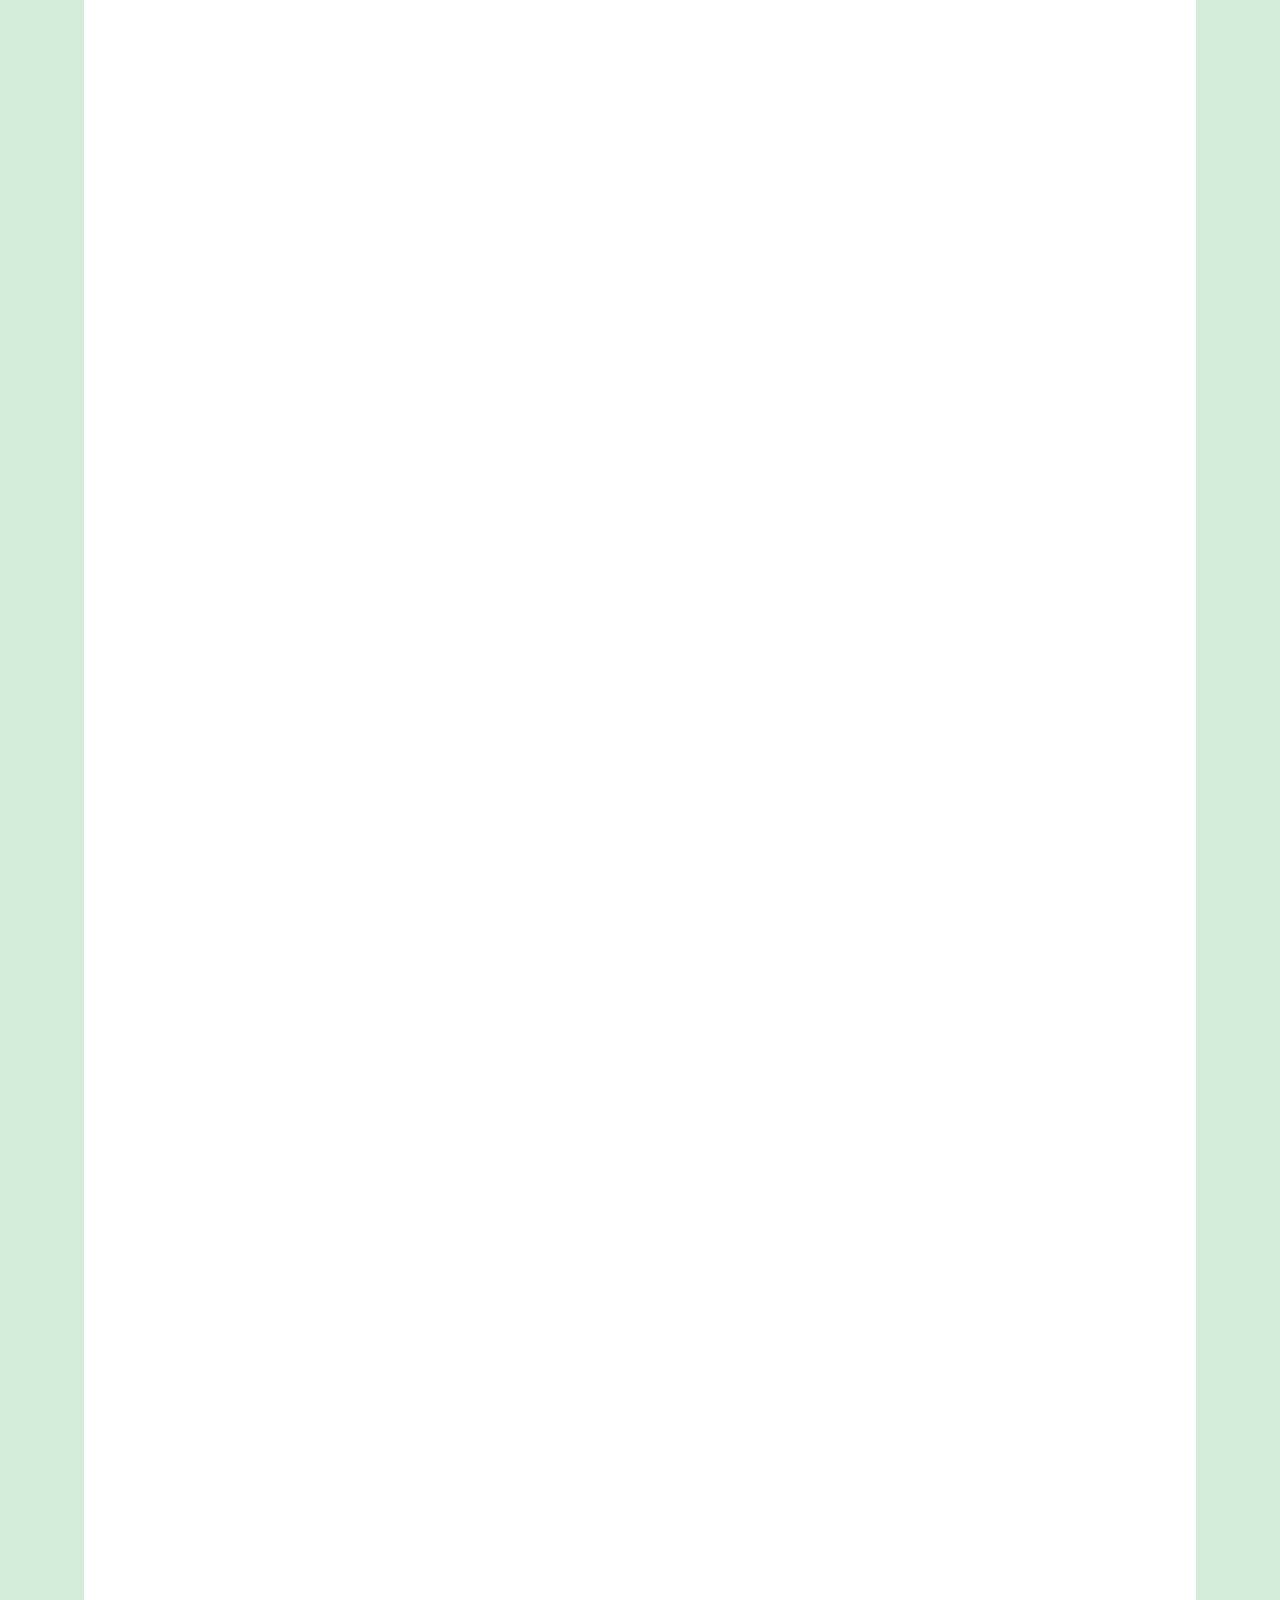
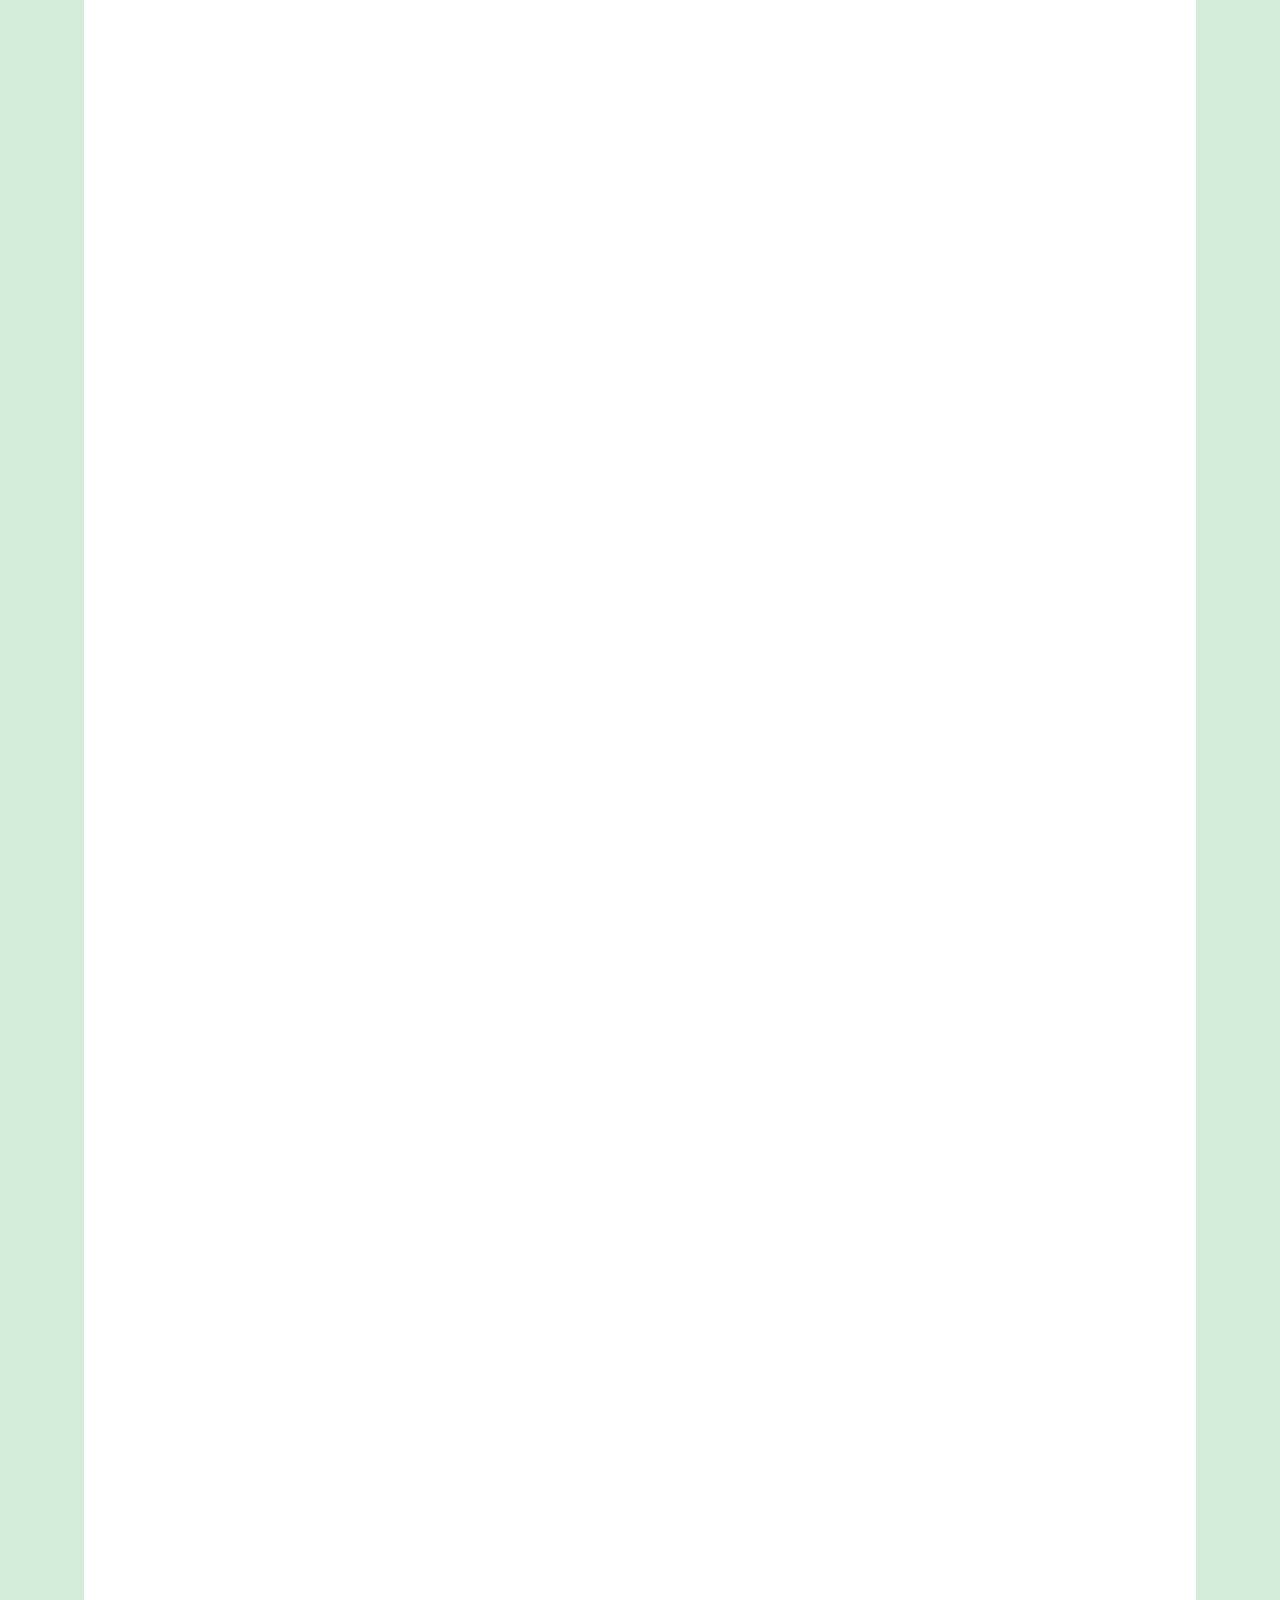
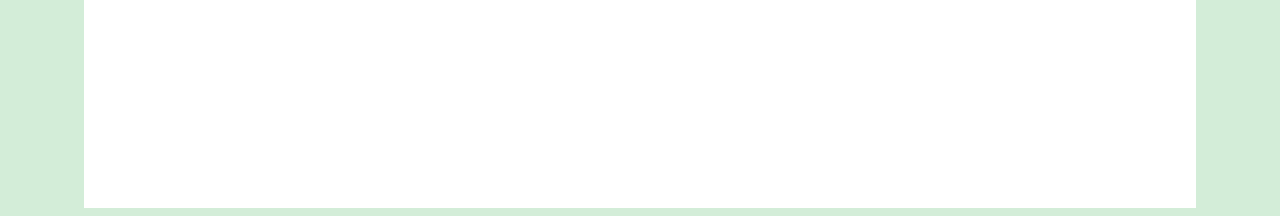
==== commit 5a856e0a: "Update index.html" ====
--- a/index.html
+++ b/index.html
@@ -59,35 +59,6 @@
 		
 
 		-->
-		<div class="div_branche">
-			<h3 class="section_title">Simulations:</h3>
-			<div class="div_topic">
-				<a href="" class="work_title" target="_blank">[In Development] Ant system</a>
-				<p class="work_description">A grid of ants that fallows certains rules which you can custumize, that would lead to different net behaviour of the group.</p>
-			</div>
-
-
-		</div>
-		
-
-		
-		<div class="bar_horizontal"></div>
-
-		<div class="div_branche">
-			<h3 class="section_title">Tools:</h3>
-			<div class="div_topic">
-				<a href="tools/stock_monitor.py" class="work_title" target="_blank">[In Development] Stock viewer</a>
-				<p class="work_description">So far, it simply just allows you too look up the stock price</p>
-			</div>
-			<div class="div_topic">
-				<a href="" class="work_title" target="_blank">[In Development] Denser Search Engine</a>
-				<p class="work_description">This is a web scrapper that would help you to read information on a webpage and catogorize them. With additional functions such as creating a list of url found on the pages, allowing detail searches using RegularExpressions and so on.</p>
-			</div>
-
-
-		</div>
-		
-		
 
 		
 		<div class="bar_horizontal"></div>
